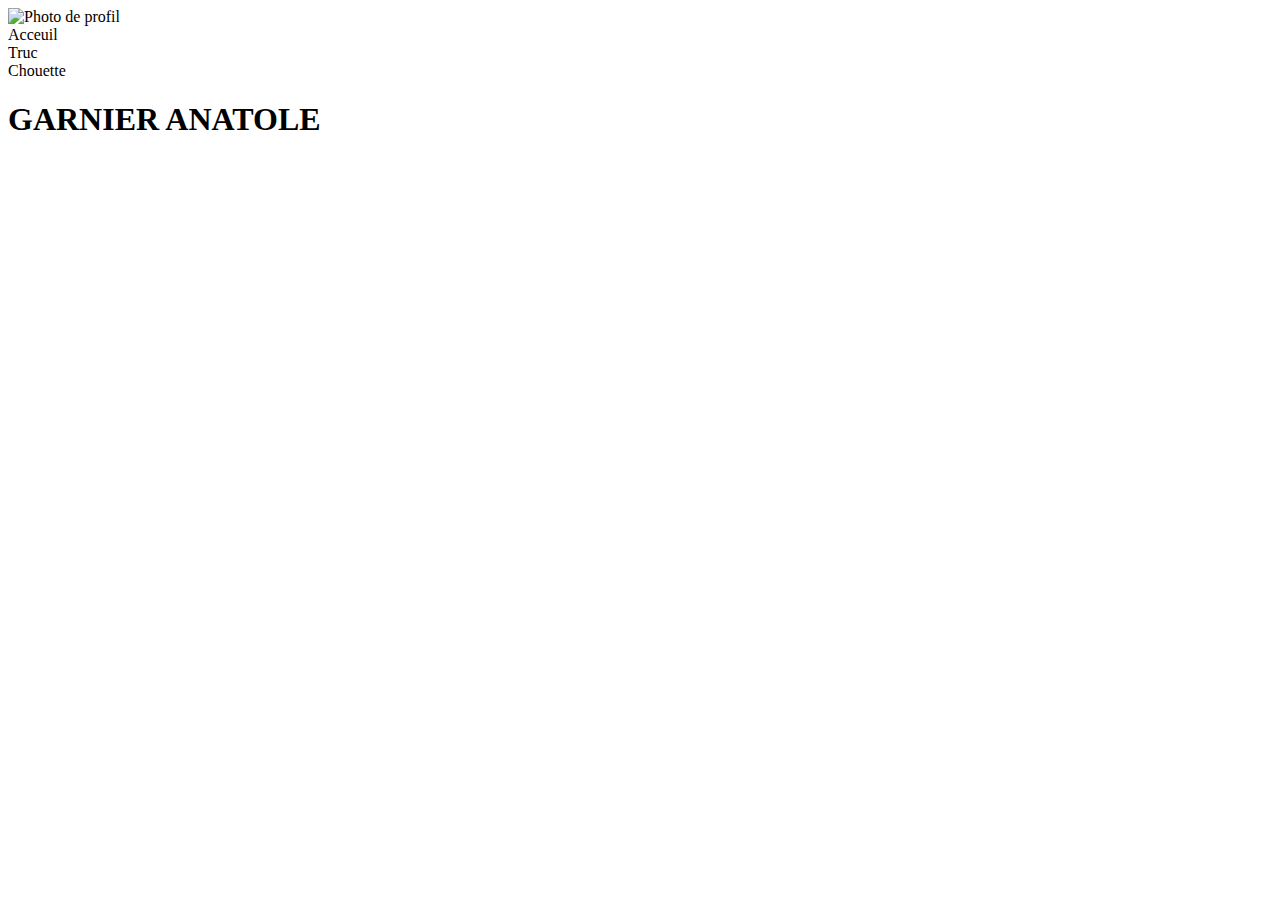
==== web/index.html @ 23f0b4f6 "first commit" ====
<!DOCTYPE html>
<html lang="fr">

<head>
    <meta charset="UTF-8">
    <title>"Acceuil</title>
</head>

<body>
    <img src=/img/CV_pic.png alt="Photo de profil">
    
    <nav>
        <li>Acceuil</li>
        <li>Truc</li>
        <li>Chouette</li>
    </nav>
</body>
<h1 class="title">GARNIER ANATOLE</h1>
</html>
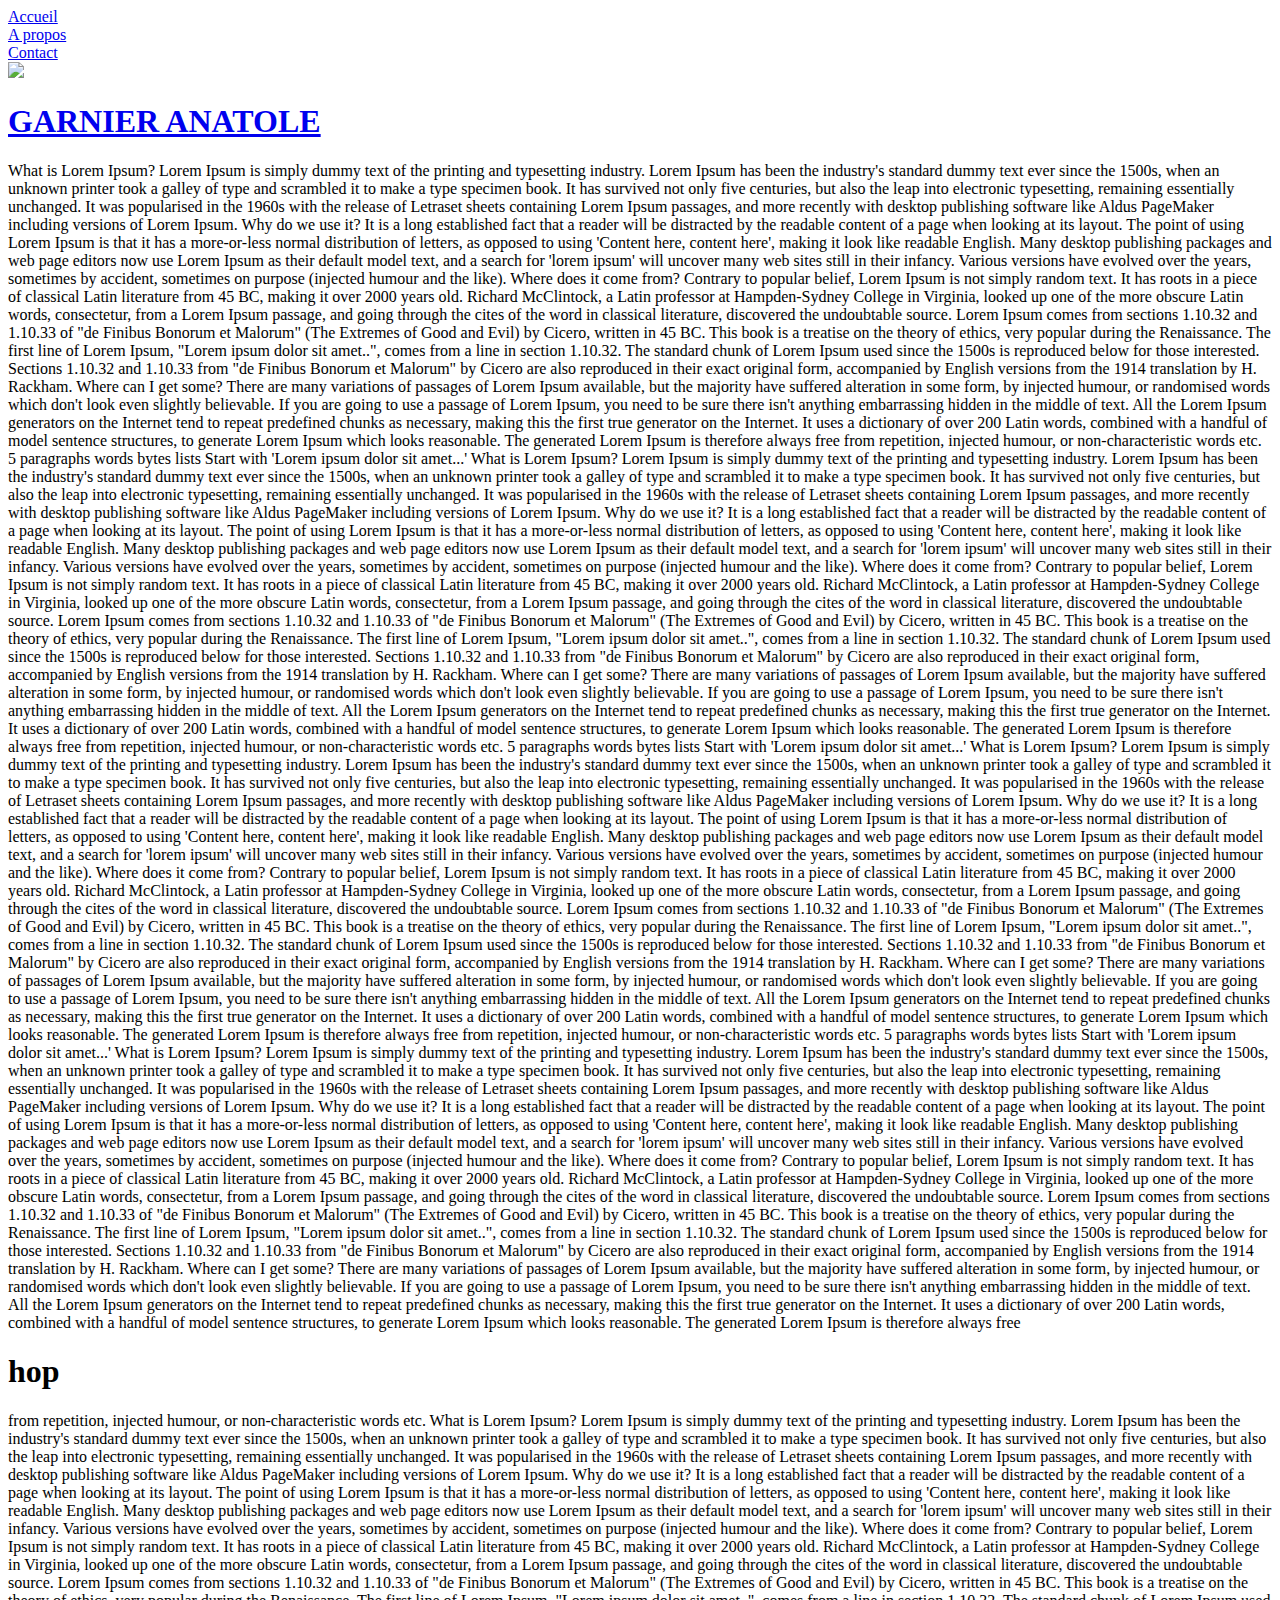
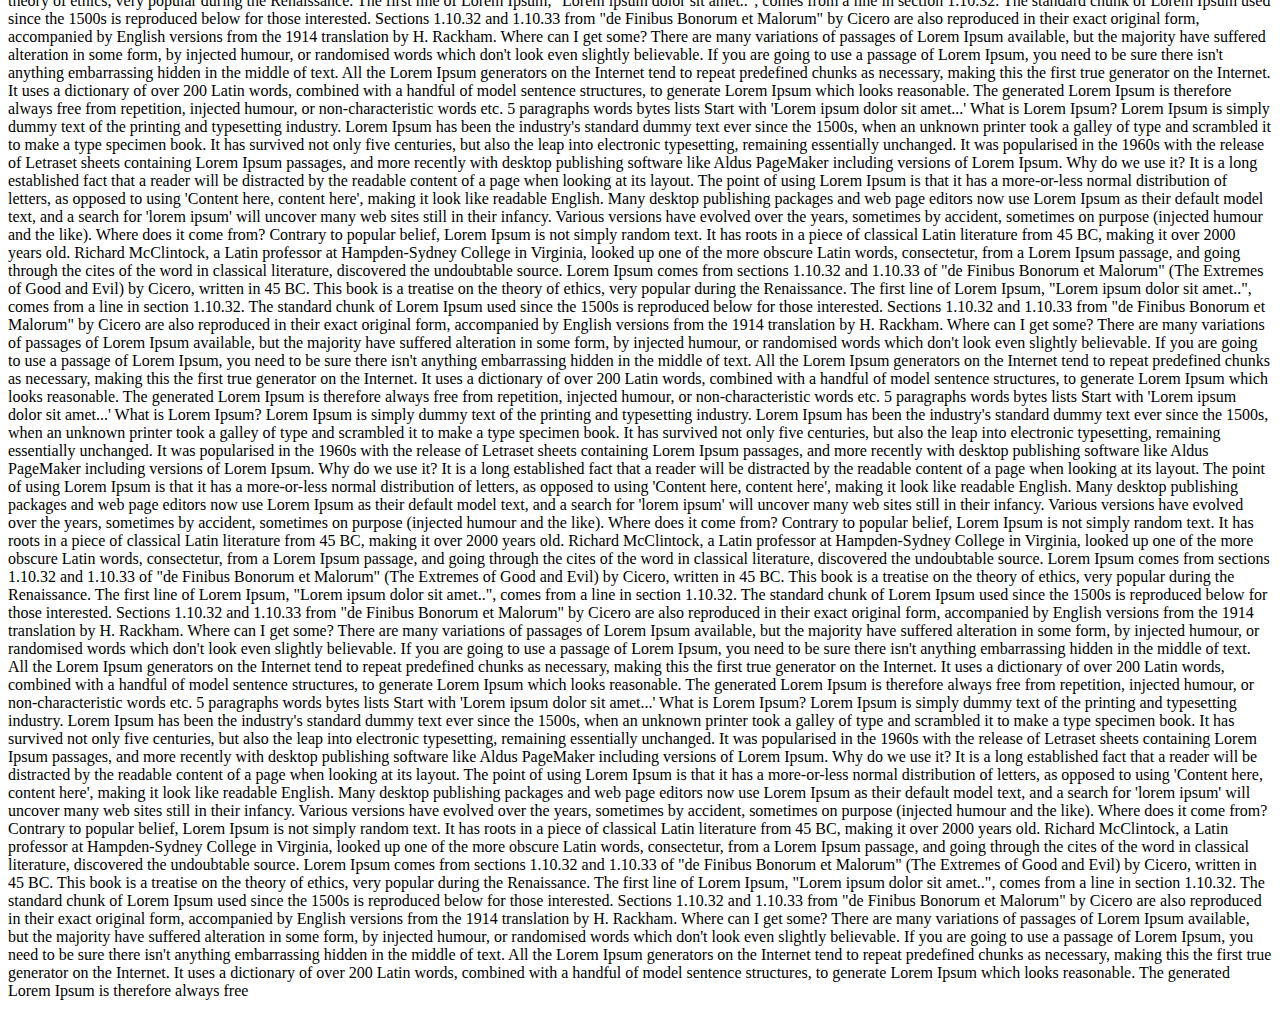
==== commit fd3277a7: "deplacement de l'index html" ====
--- a/web/index.html
+++ b/web/index.html
@@ -2,18 +2,330 @@
 <html lang="fr">
 
 <head>
-    <meta charset="UTF-8">
-    <title>"Acceuil</title>
+    <meta charset="utf-8" />
+    <meta name="viewport" content="width=device-width, initial">
+    <link rel="stylesheet" href="/css/stylesheet.css">
 </head>
 
 <body>
-    <img src=/img/CV_pic.png alt="Photo de profil">
-    
-    <nav>
-        <li>Acceuil</li>
-        <li>Truc</li>
-        <li>Chouette</li>
-    </nav>
+    <section class="top-page">
+        <header class="header">
+            <nav class="nav">
+                <li><a href="/html/index.html">Accueil</a></li>
+                <li><a href="/html/A-propos.html">A propos</a> </li>
+                <li><a href="/html/contact.html">Contact</a></li>
+                <img src="/img/CV_pic.png">
+            </nav>
+        </header>
+    </section>
+    <div class="landing-page">
+        <h1 class="big-title"><a href="#hop">GARNIER ANATOLE</a></h1>
+        <p>What is Lorem Ipsum?
+            Lorem Ipsum is simply dummy text of the printing and typesetting industry. Lorem Ipsum has been the
+            industry's standard dummy text ever since the 1500s, when an unknown printer took a galley of type and
+            scrambled it to make a type specimen book. It has survived not only five centuries, but also the leap into
+            electronic typesetting, remaining essentially unchanged. It was popularised in the 1960s with the release of
+            Letraset sheets containing Lorem Ipsum passages, and more recently with desktop publishing software like
+            Aldus PageMaker including versions of Lorem Ipsum.
+
+            Why do we use it?
+            It is a long established fact that a reader will be distracted by the readable content of a page when
+            looking at its layout. The point of using Lorem Ipsum is that it has a more-or-less normal distribution of
+            letters, as opposed to using 'Content here, content here', making it look like readable English. Many
+            desktop publishing packages and web page editors now use Lorem Ipsum as their default model text, and a
+            search for 'lorem ipsum' will uncover many web sites still in their infancy. Various versions have evolved
+            over the years, sometimes by accident, sometimes on purpose (injected humour and the like).
+
+
+            Where does it come from?
+            Contrary to popular belief, Lorem Ipsum is not simply random text. It has roots in a piece of classical
+            Latin literature from 45 BC, making it over 2000 years old. Richard McClintock, a Latin professor at
+            Hampden-Sydney College in Virginia, looked up one of the more obscure Latin words, consectetur, from a Lorem
+            Ipsum passage, and going through the cites of the word in classical literature, discovered the undoubtable
+            source. Lorem Ipsum comes from sections 1.10.32 and 1.10.33 of "de Finibus Bonorum et Malorum" (The Extremes
+            of Good and Evil) by Cicero, written in 45 BC. This book is a treatise on the theory of ethics, very popular
+            during the Renaissance. The first line of Lorem Ipsum, "Lorem ipsum dolor sit amet..", comes from a line in
+            section 1.10.32.
+
+            The standard chunk of Lorem Ipsum used since the 1500s is reproduced below for those interested. Sections
+            1.10.32 and 1.10.33 from "de Finibus Bonorum et Malorum" by Cicero are also reproduced in their exact
+            original form, accompanied by English versions from the 1914 translation by H. Rackham.
+
+            Where can I get some?
+            There are many variations of passages of Lorem Ipsum available, but the majority have suffered alteration in
+            some form, by injected humour, or randomised words which don't look even slightly believable. If you are
+            going to use a passage of Lorem Ipsum, you need to be sure there isn't anything embarrassing hidden in the
+            middle of text. All the Lorem Ipsum generators on the Internet tend to repeat predefined chunks as
+            necessary, making this the first true generator on the Internet. It uses a dictionary of over 200 Latin
+            words, combined with a handful of model sentence structures, to generate Lorem Ipsum which looks reasonable.
+            The generated Lorem Ipsum is therefore always free from repetition, injected humour, or non-characteristic
+            words etc.
+
+            5
+            paragraphs
+            words
+            bytes
+            lists
+            Start with 'Lorem
+            ipsum dolor sit amet...'
+            What is Lorem Ipsum?
+            Lorem Ipsum is simply dummy text of the printing and typesetting industry. Lorem Ipsum has been the
+            industry's standard dummy text ever since the 1500s, when an unknown printer took a galley of type and
+            scrambled it to make a type specimen book. It has survived not only five centuries, but also the leap into
+            electronic typesetting, remaining essentially unchanged. It was popularised in the 1960s with the release of
+            Letraset sheets containing Lorem Ipsum passages, and more recently with desktop publishing software like
+            Aldus PageMaker including versions of Lorem Ipsum.
+
+            Why do we use it?
+            It is a long established fact that a reader will be distracted by the readable content of a page when
+            looking at its layout. The point of using Lorem Ipsum is that it has a more-or-less normal distribution of
+            letters, as opposed to using 'Content here, content here', making it look like readable English. Many
+            desktop publishing packages and web page editors now use Lorem Ipsum as their default model text, and a
+            search for 'lorem ipsum' will uncover many web sites still in their infancy. Various versions have evolved
+            over the years, sometimes by accident, sometimes on purpose (injected humour and the like).
+
+
+            Where does it come from?
+            Contrary to popular belief, Lorem Ipsum is not simply random text. It has roots in a piece of classical
+            Latin literature from 45 BC, making it over 2000 years old. Richard McClintock, a Latin professor at
+            Hampden-Sydney College in Virginia, looked up one of the more obscure Latin words, consectetur, from a Lorem
+            Ipsum passage, and going through the cites of the word in classical literature, discovered the undoubtable
+            source. Lorem Ipsum comes from sections 1.10.32 and 1.10.33 of "de Finibus Bonorum et Malorum" (The Extremes
+            of Good and Evil) by Cicero, written in 45 BC. This book is a treatise on the theory of ethics, very popular
+            during the Renaissance. The first line of Lorem Ipsum, "Lorem ipsum dolor sit amet..", comes from a line in
+            section 1.10.32.
+
+            The standard chunk of Lorem Ipsum used since the 1500s is reproduced below for those interested. Sections
+            1.10.32 and 1.10.33 from "de Finibus Bonorum et Malorum" by Cicero are also reproduced in their exact
+            original form, accompanied by English versions from the 1914 translation by H. Rackham.
+
+            Where can I get some?
+            There are many variations of passages of Lorem Ipsum available, but the majority have suffered alteration in
+            some form, by injected humour, or randomised words which don't look even slightly believable. If you are
+            going to use a passage of Lorem Ipsum, you need to be sure there isn't anything embarrassing hidden in the
+            middle of text. All the Lorem Ipsum generators on the Internet tend to repeat predefined chunks as
+            necessary, making this the first true generator on the Internet. It uses a dictionary of over 200 Latin
+            words, combined with a handful of model sentence structures, to generate Lorem Ipsum which looks reasonable.
+            The generated Lorem Ipsum is therefore always free from repetition, injected humour, or non-characteristic
+            words etc.
+
+            5
+            paragraphs
+            words
+            bytes
+            lists
+            Start with 'Lorem
+            ipsum dolor sit amet...'
+
+            What is Lorem Ipsum?
+            Lorem Ipsum is simply dummy text of the printing and typesetting industry. Lorem Ipsum has been the
+            industry's standard dummy text ever since the 1500s, when an unknown printer took a galley of type and
+            scrambled it to make a type specimen book. It has survived not only five centuries, but also the leap into
+            electronic typesetting, remaining essentially unchanged. It was popularised in the 1960s with the release of
+            Letraset sheets containing Lorem Ipsum passages, and more recently with desktop publishing software like
+            Aldus PageMaker including versions of Lorem Ipsum.
+
+            Why do we use it?
+            It is a long established fact that a reader will be distracted by the readable content of a page when
+            looking at its layout. The point of using Lorem Ipsum is that it has a more-or-less normal distribution of
+            letters, as opposed to using 'Content here, content here', making it look like readable English. Many
+            desktop publishing packages and web page editors now use Lorem Ipsum as their default model text, and a
+            search for 'lorem ipsum' will uncover many web sites still in their infancy. Various versions have evolved
+            over the years, sometimes by accident, sometimes on purpose (injected humour and the like).
+
+
+            Where does it come from?
+            Contrary to popular belief, Lorem Ipsum is not simply random text. It has roots in a piece of classical
+            Latin literature from 45 BC, making it over 2000 years old. Richard McClintock, a Latin professor at
+            Hampden-Sydney College in Virginia, looked up one of the more obscure Latin words, consectetur, from a Lorem
+            Ipsum passage, and going through the cites of the word in classical literature, discovered the undoubtable
+            source. Lorem Ipsum comes from sections 1.10.32 and 1.10.33 of "de Finibus Bonorum et Malorum" (The Extremes
+            of Good and Evil) by Cicero, written in 45 BC. This book is a treatise on the theory of ethics, very popular
+            during the Renaissance. The first line of Lorem Ipsum, "Lorem ipsum dolor sit amet..", comes from a line in
+            section 1.10.32.
+
+            The standard chunk of Lorem Ipsum used since the 1500s is reproduced below for those interested. Sections
+            1.10.32 and 1.10.33 from "de Finibus Bonorum et Malorum" by Cicero are also reproduced in their exact
+            original form, accompanied by English versions from the 1914 translation by H. Rackham.
+
+            Where can I get some?
+            There are many variations of passages of Lorem Ipsum available, but the majority have suffered alteration in
+            some form, by injected humour, or randomised words which don't look even slightly believable. If you are
+            going to use a passage of Lorem Ipsum, you need to be sure there isn't anything embarrassing hidden in the
+            middle of text. All the Lorem Ipsum generators on the Internet tend to repeat predefined chunks as
+            necessary, making this the first true generator on the Internet. It uses a dictionary of over 200 Latin
+            words, combined with a handful of model sentence structures, to generate Lorem Ipsum which looks reasonable.
+            The generated Lorem Ipsum is therefore always free from repetition, injected humour, or non-characteristic
+            words etc.
+
+            5
+            paragraphs
+            words
+            bytes
+            lists
+            Start with 'Lorem
+            ipsum dolor sit amet...'
+
+            What is Lorem Ipsum?
+            Lorem Ipsum is simply dummy text of the printing and typesetting industry. Lorem Ipsum has been the
+            industry's standard dummy text ever since the 1500s, when an unknown printer took a galley of type and
+            scrambled it to make a type specimen book. It has survived not only five centuries, but also the leap into
+            electronic typesetting, remaining essentially unchanged. It was popularised in the 1960s with the release of
+            Letraset sheets containing Lorem Ipsum passages, and more recently with desktop publishing software like
+            Aldus PageMaker including versions of Lorem Ipsum.
+
+            Why do we use it?
+            It is a long established fact that a reader will be distracted by the readable content of a page when
+            looking at its layout. The point of using Lorem Ipsum is that it has a more-or-less normal distribution of
+            letters, as opposed to using 'Content here, content here', making it look like readable English. Many
+            desktop publishing packages and web page editors now use Lorem Ipsum as their default model text, and a
+            search for 'lorem ipsum' will uncover many web sites still in their infancy. Various versions have evolved
+            over the years, sometimes by accident, sometimes on purpose (injected humour and the like).
+
+
+            Where does it come from?
+            Contrary to popular belief, Lorem Ipsum is not simply random text. It has roots in a piece of classical
+            Latin literature from 45 BC, making it over 2000 years old. Richard McClintock, a Latin professor at
+            Hampden-Sydney College in Virginia, looked up one of the more obscure Latin words, consectetur, from a Lorem
+            Ipsum passage, and going through the cites of the word in classical literature, discovered the undoubtable
+            source. Lorem Ipsum comes from sections 1.10.32 and 1.10.33 of "de Finibus Bonorum et Malorum" (The Extremes
+            of Good and Evil) by Cicero, written in 45 BC. This book is a treatise on the theory of ethics, very popular
+            during the Renaissance. The first line of Lorem Ipsum, "Lorem ipsum dolor sit amet..", comes from a line in
+            section 1.10.32.
+
+            The standard chunk of Lorem Ipsum used since the 1500s is reproduced below for those interested. Sections
+            1.10.32 and 1.10.33 from "de Finibus Bonorum et Malorum" by Cicero are also reproduced in their exact
+            original form, accompanied by English versions from the 1914 translation by H. Rackham.
+
+            Where can I get some?
+            There are many variations of passages of Lorem Ipsum available, but the majority have suffered alteration in
+            some form, by injected humour, or randomised words which don't look even slightly believable. If you are
+            going to use a passage of Lorem Ipsum, you need to be sure there isn't anything embarrassing hidden in the
+            middle of text. All the Lorem Ipsum generators on the Internet tend to repeat predefined chunks as
+            necessary, making this the first true generator on the Internet. It uses a dictionary of over 200 Latin
+            words, combined with a handful of model sentence structures, to generate Lorem Ipsum which looks reasonable.
+            The generated Lorem Ipsum is therefore always free
+        <h1 id="hop">hop</h1> from repetition, injected humour, or
+        non-characteristic
+        words etc.
+        What is Lorem Ipsum? Lorem Ipsum is simply dummy text of the printing and typesetting industry. Lorem Ipsum has
+        been the industry's standard dummy text ever since the 1500s, when an unknown printer took a galley of type and
+        scrambled it to make a type specimen book. It has survived not only five centuries, but also the leap into
+        electronic typesetting, remaining essentially unchanged. It was popularised in the 1960s with the release of
+        Letraset sheets containing Lorem Ipsum passages, and more recently with desktop publishing software like Aldus
+        PageMaker including versions of Lorem Ipsum. Why do we use it? It is a long established fact that a reader will
+        be distracted by the readable content of a page when looking at its layout. The point of using Lorem Ipsum is
+        that it has a more-or-less normal distribution of letters, as opposed to using 'Content here, content here',
+        making it look like readable English. Many desktop publishing packages and web page editors now use Lorem Ipsum
+        as their default model text, and a search for 'lorem ipsum' will uncover many web sites still in their infancy.
+        Various versions have evolved over the years, sometimes by accident, sometimes on purpose (injected humour and
+        the like). Where does it come from? Contrary to popular belief, Lorem Ipsum is not simply random text. It has
+        roots in a piece of classical Latin literature from 45 BC, making it over 2000 years old. Richard McClintock, a
+        Latin professor at Hampden-Sydney College in Virginia, looked up one of the more obscure Latin words,
+        consectetur, from a Lorem Ipsum passage, and going through the cites of the word in classical literature,
+        discovered the undoubtable source. Lorem Ipsum comes from sections 1.10.32 and 1.10.33 of "de Finibus Bonorum et
+        Malorum" (The Extremes of Good and Evil) by Cicero, written in 45 BC. This book is a treatise on the theory of
+        ethics, very popular during the Renaissance. The first line of Lorem Ipsum, "Lorem ipsum dolor sit amet..",
+        comes from a line in section 1.10.32. The standard chunk of Lorem Ipsum used since the 1500s is reproduced below
+        for those interested. Sections 1.10.32 and 1.10.33 from "de Finibus Bonorum et Malorum" by Cicero are also
+        reproduced in their exact original form, accompanied by English versions from the 1914 translation by H.
+        Rackham. Where can I get some? There are many variations of passages of Lorem Ipsum available, but the majority
+        have suffered alteration in some form, by injected humour, or randomised words which don't look even slightly
+        believable. If you are going to use a passage of Lorem Ipsum, you need to be sure there isn't anything
+        embarrassing hidden in the middle of text. All the Lorem Ipsum generators on the Internet tend to repeat
+        predefined chunks as necessary, making this the first true generator on the Internet. It uses a dictionary of
+        over 200 Latin words, combined with a handful of model sentence structures, to generate Lorem Ipsum which looks
+        reasonable. The generated Lorem Ipsum is therefore always free from repetition, injected humour, or
+        non-characteristic words etc. 5 paragraphs words bytes lists Start with 'Lorem ipsum dolor sit amet...' What is
+        Lorem Ipsum? Lorem Ipsum is simply dummy text of the printing and typesetting industry. Lorem Ipsum has been the
+        industry's standard dummy text ever since the 1500s, when an unknown printer took a galley of type and scrambled
+        it to make a type specimen book. It has survived not only five centuries, but also the leap into electronic
+        typesetting, remaining essentially unchanged. It was popularised in the 1960s with the release of Letraset
+        sheets containing Lorem Ipsum passages, and more recently with desktop publishing software like Aldus PageMaker
+        including versions of Lorem Ipsum. Why do we use it? It is a long established fact that a reader will be
+        distracted by the readable content of a page when looking at its layout. The point of using Lorem Ipsum is that
+        it has a more-or-less normal distribution of letters, as opposed to using 'Content here, content here', making
+        it look like readable English. Many desktop publishing packages and web page editors now use Lorem Ipsum as
+        their default model text, and a search for 'lorem ipsum' will uncover many web sites still in their infancy.
+        Various versions have evolved over the years, sometimes by accident, sometimes on purpose (injected humour and
+        the like). Where does it come from? Contrary to popular belief, Lorem Ipsum is not simply random text. It has
+        roots in a piece of classical Latin literature from 45 BC, making it over 2000 years old. Richard McClintock, a
+        Latin professor at Hampden-Sydney College in Virginia, looked up one of the more obscure Latin words,
+        consectetur, from a Lorem Ipsum passage, and going through the cites of the word in classical literature,
+        discovered the undoubtable source. Lorem Ipsum comes from sections 1.10.32 and 1.10.33 of "de Finibus Bonorum et
+        Malorum" (The Extremes of Good and Evil) by Cicero, written in 45 BC. This book is a treatise on the theory of
+        ethics, very popular during the Renaissance. The first line of Lorem Ipsum, "Lorem ipsum dolor sit amet..",
+        comes from a line in section 1.10.32. The standard chunk of Lorem Ipsum used since the 1500s is reproduced below
+        for those interested. Sections 1.10.32 and 1.10.33 from "de Finibus Bonorum et Malorum" by Cicero are also
+        reproduced in their exact original form, accompanied by English versions from the 1914 translation by H.
+        Rackham. Where can I get some? There are many variations of passages of Lorem Ipsum available, but the majority
+        have suffered alteration in some form, by injected humour, or randomised words which don't look even slightly
+        believable. If you are going to use a passage of Lorem Ipsum, you need to be sure there isn't anything
+        embarrassing hidden in the middle of text. All the Lorem Ipsum generators on the Internet tend to repeat
+        predefined chunks as necessary, making this the first true generator on the Internet. It uses a dictionary of
+        over 200 Latin words, combined with a handful of model sentence structures, to generate Lorem Ipsum which looks
+        reasonable. The generated Lorem Ipsum is therefore always free from repetition, injected humour, or
+        non-characteristic words etc. 5 paragraphs words bytes lists Start with 'Lorem ipsum dolor sit amet...' What is
+        Lorem Ipsum? Lorem Ipsum is simply dummy text of the printing and typesetting industry. Lorem Ipsum has been the
+        industry's standard dummy text ever since the 1500s, when an unknown printer took a galley of type and scrambled
+        it to make a type specimen book. It has survived not only five centuries, but also the leap into electronic
+        typesetting, remaining essentially unchanged. It was popularised in the 1960s with the release of Letraset
+        sheets containing Lorem Ipsum passages, and more recently with desktop publishing software like Aldus PageMaker
+        including versions of Lorem Ipsum. Why do we use it? It is a long established fact that a reader will be
+        distracted by the readable content of a page when looking at its layout. The point of using Lorem Ipsum is that
+        it has a more-or-less normal distribution of letters, as opposed to using 'Content here, content here', making
+        it look like readable English. Many desktop publishing packages and web page editors now use Lorem Ipsum as
+        their default model text, and a search for 'lorem ipsum' will uncover many web sites still in their infancy.
+        Various versions have evolved over the years, sometimes by accident, sometimes on purpose (injected humour and
+        the like). Where does it come from? Contrary to popular belief, Lorem Ipsum is not simply random text. It has
+        roots in a piece of classical Latin literature from 45 BC, making it over 2000 years old. Richard McClintock, a
+        Latin professor at Hampden-Sydney College in Virginia, looked up one of the more obscure Latin words,
+        consectetur, from a Lorem Ipsum passage, and going through the cites of the word in classical literature,
+        discovered the undoubtable source. Lorem Ipsum comes from sections 1.10.32 and 1.10.33 of "de Finibus Bonorum et
+        Malorum" (The Extremes of Good and Evil) by Cicero, written in 45 BC. This book is a treatise on the theory of
+        ethics, very popular during the Renaissance. The first line of Lorem Ipsum, "Lorem ipsum dolor sit amet..",
+        comes from a line in section 1.10.32. The standard chunk of Lorem Ipsum used since the 1500s is reproduced below
+        for those interested. Sections 1.10.32 and 1.10.33 from "de Finibus Bonorum et Malorum" by Cicero are also
+        reproduced in their exact original form, accompanied by English versions from the 1914 translation by H.
+        Rackham. Where can I get some? There are many variations of passages of Lorem Ipsum available, but the majority
+        have suffered alteration in some form, by injected humour, or randomised words which don't look even slightly
+        believable. If you are going to use a passage of Lorem Ipsum, you need to be sure there isn't anything
+        embarrassing hidden in the middle of text. All the Lorem Ipsum generators on the Internet tend to repeat
+        predefined chunks as necessary, making this the first true generator on the Internet. It uses a dictionary of
+        over 200 Latin words, combined with a handful of model sentence structures, to generate Lorem Ipsum which looks
+        reasonable. The generated Lorem Ipsum is therefore always free from repetition, injected humour, or
+        non-characteristic words etc. 5 paragraphs words bytes lists Start with 'Lorem ipsum dolor sit amet...' What is
+        Lorem Ipsum? Lorem Ipsum is simply dummy text of the printing and typesetting industry. Lorem Ipsum has been the
+        industry's standard dummy text ever since the 1500s, when an unknown printer took a galley of type and scrambled
+        it to make a type specimen book. It has survived not only five centuries, but also the leap into electronic
+        typesetting, remaining essentially unchanged. It was popularised in the 1960s with the release of Letraset
+        sheets containing Lorem Ipsum passages, and more recently with desktop publishing software like Aldus PageMaker
+        including versions of Lorem Ipsum. Why do we use it? It is a long established fact that a reader will be
+        distracted by the readable content of a page when looking at its layout. The point of using Lorem Ipsum is that
+        it has a more-or-less normal distribution of letters, as opposed to using 'Content here, content here', making
+        it look like readable English. Many desktop publishing packages and web page editors now use Lorem Ipsum as
+        their default model text, and a search for 'lorem ipsum' will uncover many web sites still in their infancy.
+        Various versions have evolved over the years, sometimes by accident, sometimes on purpose (injected humour and
+        the like). Where does it come from? Contrary to popular belief, Lorem Ipsum is not simply random text. It has
+        roots in a piece of classical Latin literature from 45 BC, making it over 2000 years old. Richard McClintock, a
+        Latin professor at Hampden-Sydney College in Virginia, looked up one of the more obscure Latin words,
+        consectetur, from a Lorem Ipsum passage, and going through the cites of the word in classical literature,
+        discovered the undoubtable source. Lorem Ipsum comes from sections 1.10.32 and 1.10.33 of "de Finibus Bonorum et
+        Malorum" (The Extremes of Good and Evil) by Cicero, written in 45 BC. This book is a treatise on the theory of
+        ethics, very popular during the Renaissance. The first line of Lorem Ipsum, "Lorem ipsum dolor sit amet..",
+        comes from a line in section 1.10.32. The standard chunk of Lorem Ipsum used since the 1500s is reproduced below
+        for those interested. Sections 1.10.32 and 1.10.33 from "de Finibus Bonorum et Malorum" by Cicero are also
+        reproduced in their exact original form, accompanied by English versions from the 1914 translation by H.
+        Rackham. Where can I get some? There are many variations of passages of Lorem Ipsum available, but the majority
+        have suffered alteration in some form, by injected humour, or randomised words which don't look even slightly
+        believable. If you are going to use a passage of Lorem Ipsum, you need to be sure there isn't anything
+        embarrassing hidden in the middle of text. All the Lorem Ipsum generators on the Internet tend to repeat
+        predefined chunks as necessary, making this the first true generator on the Internet. It uses a dictionary of
+        over 200 Latin words, combined with a handful of model sentence structures, to generate Lorem Ipsum which looks
+        reasonable. The generated Lorem Ipsum is therefore always free
+
+        </p>
+    </div>
 </body>
-<h1 class="title">GARNIER ANATOLE</h1>
+
 </html>